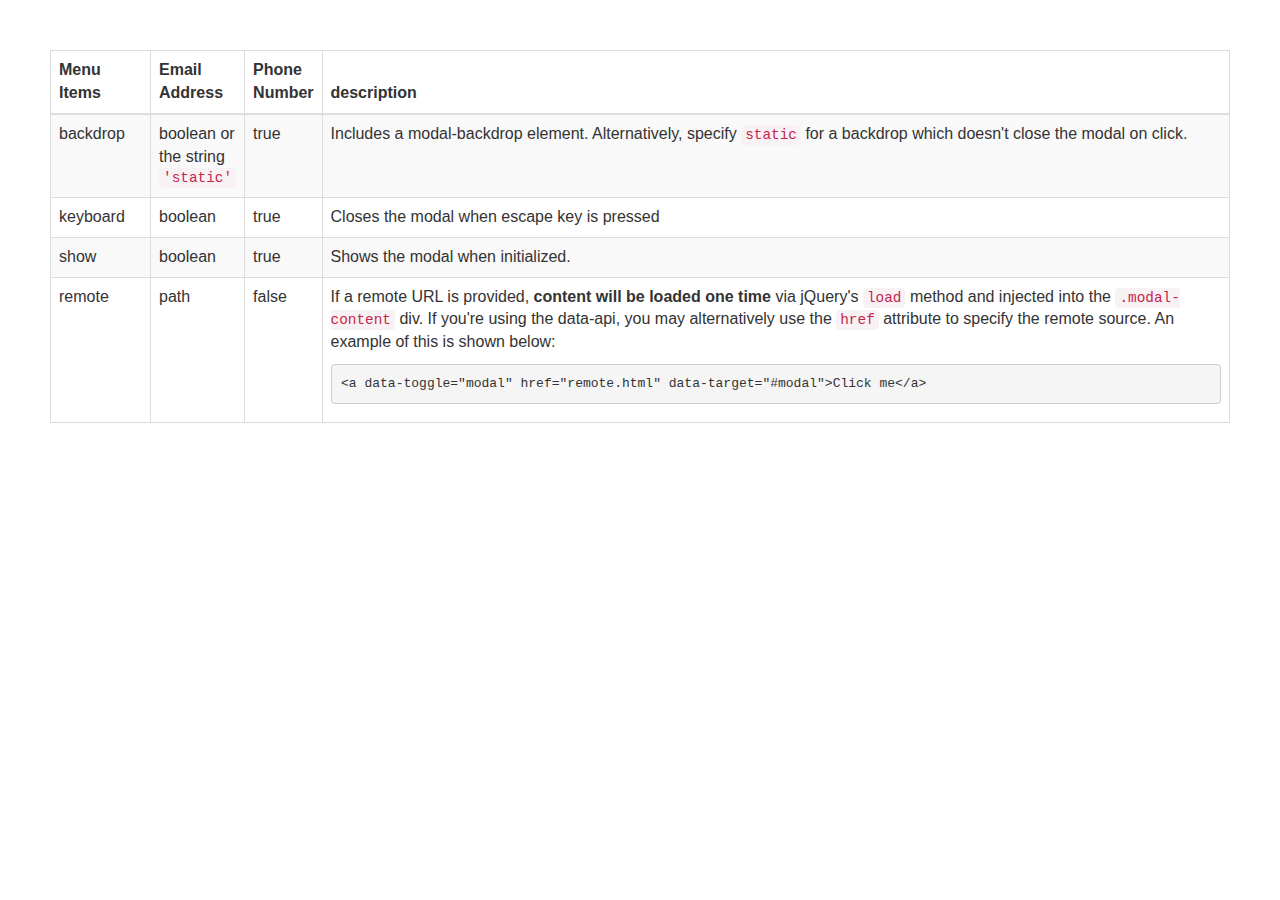
==== order.html @ 1c1fd771 "first commit" ====
<body>
<script src="index.js"></script>
<link href="application.css" rel="stylesheet">

        <div class="table-responsive">
            <table class="table table-bordered table-striped">
                <thead>
                <tr>
                    <th style="width: 100px;">Menu Items</th>
                    <th style="width: 50px;">Email Address</th>
                    <th style="width: 50px;">Phone Number</th>
                    <th>description</th>
                </tr>
                </thead>
                <tbody>
                <tr>
                    <td>backdrop</td>
                    <td>boolean or the string <code>'static'</code></td>
                    <td>true</td>
                    <td>Includes a modal-backdrop element. Alternatively, specify <code>static</code> for a backdrop which doesn't close the modal on click.</td>
                </tr>
                <tr>
                    <td>keyboard</td>
                    <td>boolean</td>
                    <td>true</td>
                    <td>Closes the modal when escape key is pressed</td>
                </tr>
                <tr>
                    <td>show</td>
                    <td>boolean</td>
                    <td>true</td>
                    <td>Shows the modal when initialized.</td>
                </tr>
                <tr>
                    <td>remote</td>
                    <td>path</td>
                    <td>false</td>
                    <td><p>If a remote URL is provided, <strong>content will be loaded one time</strong> via jQuery's <code>load</code> method and injected into the <code>.modal-content</code> div. If you're using the data-api, you may alternatively use the <code>href</code> attribute to specify the remote source. An example of this is shown below:</p>
                        <div class="highlight"><pre><code class="html"><span class="nt">&lt;a</span> <span class="na">data-toggle=</span><span class="s">&quot;modal&quot;</span> <span class="na">href=</span><span class="s">&quot;remote.html&quot;</span> <span class="na">data-target=</span><span class="s">&quot;#modal&quot;</span><span class="nt">&gt;</span>Click me<span class="nt">&lt;/a&gt;</span></code></pre></div>
                    </td>
                </tr>
                </tbody>
            </table>
            </div>
</body>
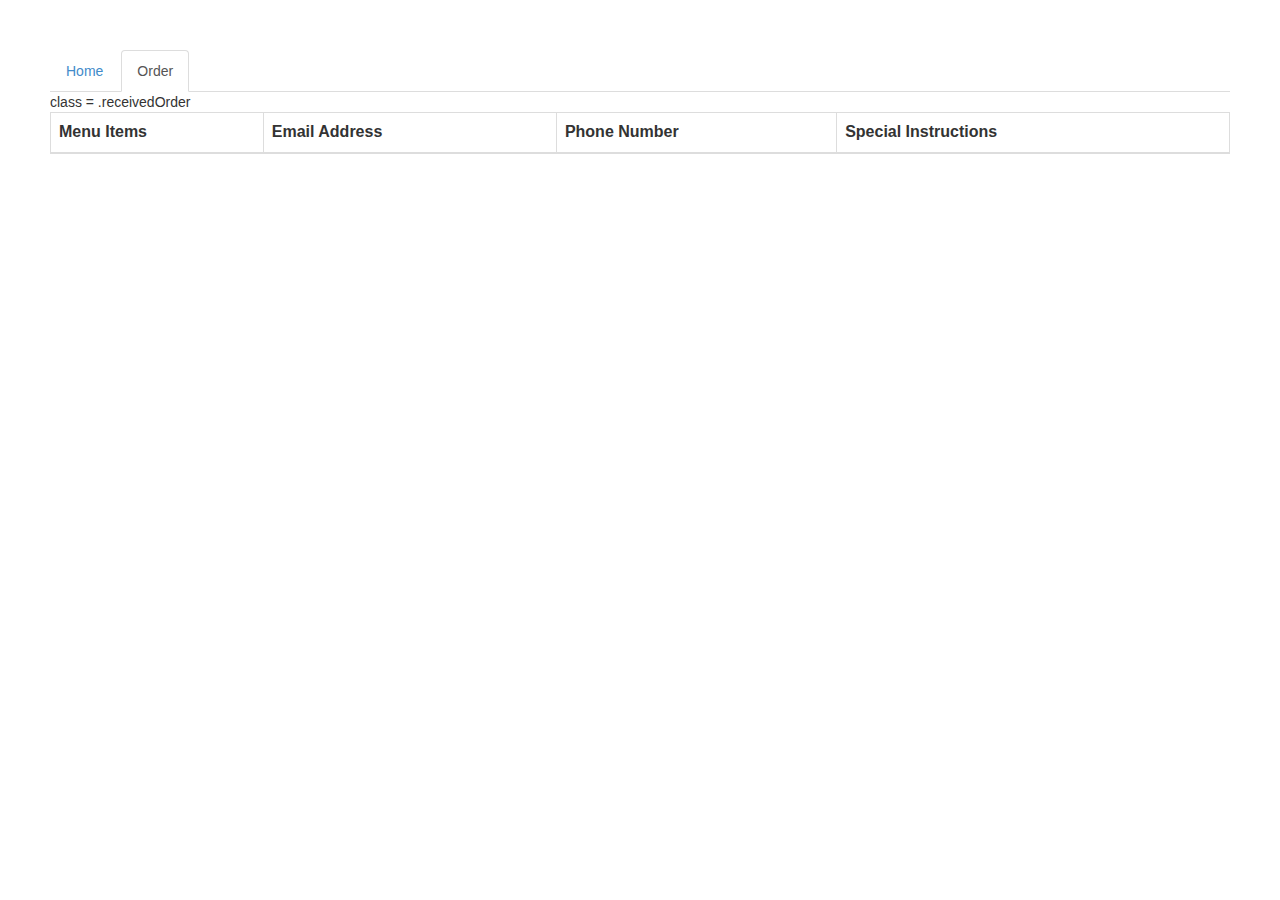
==== commit c317bc78: "styled and order submit to parse is working" ====
--- a/order.html
+++ b/order.html
@@ -1,44 +1,30 @@
 <body>
+
+<link href="application.css" rel="stylesheet">
+<script src="http://www.parsecdn.com/js/parse-1.2.19.min.js"></script>
+<script src="http://code.jquery.com/jquery-1.11.1.js"></script>
 <script src="index.js"></script>
-<link href="application.css" rel="stylesheet">
+<ul class="nav nav-tabs" role="tablist">
+    <li><a href="index.html">Home</a></li>
+
+    <li class="active"><a href="order.html">Order</a></li>
+</ul>
 
         <div class="table-responsive">
             <table class="table table-bordered table-striped">
                 <thead>
                 <tr>
-                    <th style="width: 100px;">Menu Items</th>
+                    <th style="width: 50px;">Menu Items</th>
                     <th style="width: 50px;">Email Address</th>
                     <th style="width: 50px;">Phone Number</th>
-                    <th>description</th>
+                    <th style="width: 100px;">Special Instructions</th>
                 </tr>
                 </thead>
                 <tbody>
                 <tr>
-                    <td>backdrop</td>
-                    <td>boolean or the string <code>'static'</code></td>
-                    <td>true</td>
-                    <td>Includes a modal-backdrop element. Alternatively, specify <code>static</code> for a backdrop which doesn't close the modal on click.</td>
+                    class = .receivedOrder
                 </tr>
-                <tr>
-                    <td>keyboard</td>
-                    <td>boolean</td>
-                    <td>true</td>
-                    <td>Closes the modal when escape key is pressed</td>
-                </tr>
-                <tr>
-                    <td>show</td>
-                    <td>boolean</td>
-                    <td>true</td>
-                    <td>Shows the modal when initialized.</td>
-                </tr>
-                <tr>
-                    <td>remote</td>
-                    <td>path</td>
-                    <td>false</td>
-                    <td><p>If a remote URL is provided, <strong>content will be loaded one time</strong> via jQuery's <code>load</code> method and injected into the <code>.modal-content</code> div. If you're using the data-api, you may alternatively use the <code>href</code> attribute to specify the remote source. An example of this is shown below:</p>
-                        <div class="highlight"><pre><code class="html"><span class="nt">&lt;a</span> <span class="na">data-toggle=</span><span class="s">&quot;modal&quot;</span> <span class="na">href=</span><span class="s">&quot;remote.html&quot;</span> <span class="na">data-target=</span><span class="s">&quot;#modal&quot;</span><span class="nt">&gt;</span>Click me<span class="nt">&lt;/a&gt;</span></code></pre></div>
-                    </td>
-                </tr>
+
                 </tbody>
             </table>
             </div>
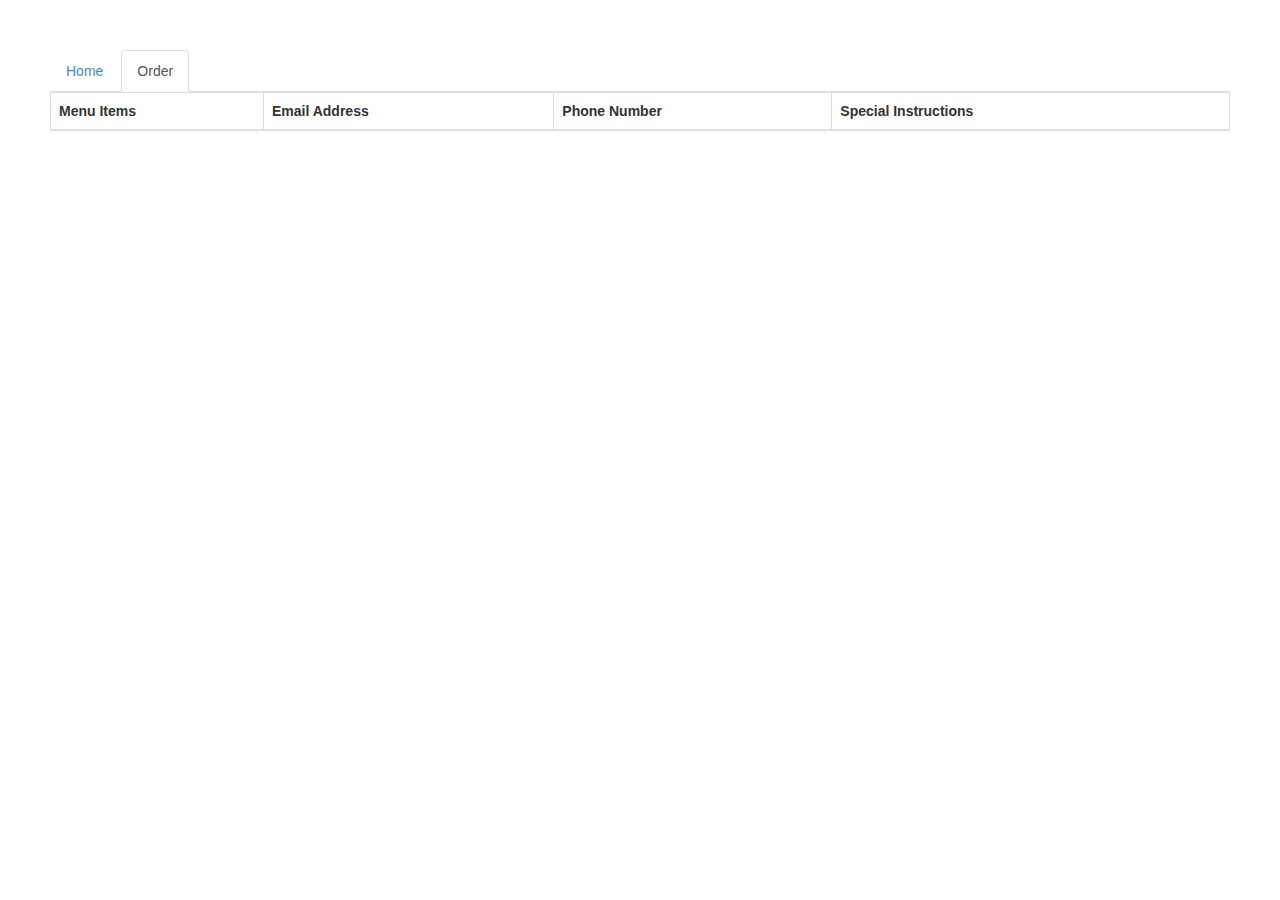
==== commit eed5e74a: "Up and running optimally" ====
--- a/order.html
+++ b/order.html
@@ -1,9 +1,25 @@
+<!DOCTYPE html>
+<html>
+<head lang="en">
+    <meta charset="UTF-8">
+    <title>The best application to disover good places to eat, great restaraunts, food with high ratings, and easily place orders.</title>
+    <meta http-equiv="X-UA-Compatible" content="IE=edge"/>
+    <meta name="viewport" content="width=device-width, initial-scale=1"/>
+    <link href="application.css" rel="stylesheet">
+    <script src="http://www.parsecdn.com/js/parse-1.2.19.min.js"></script>
+    <script src="http://code.jquery.com/jquery-1.11.1.js"></script>
+    <script src="jquery.tinysort.js"></script>
+    <script src="index.js"></script>
+    <!-- <script src="cdnjs.cloudflare.com/ajax/libs/chosen/1.1.0/chosen.jquery.min.js"></script> -->
+
+    <title>Order Title</title>
+</head>
+
+
+
 <body>
 
-<link href="application.css" rel="stylesheet">
-<script src="http://www.parsecdn.com/js/parse-1.2.19.min.js"></script>
-<script src="http://code.jquery.com/jquery-1.11.1.js"></script>
-<script src="index.js"></script>
+
 <ul class="nav nav-tabs" role="tablist">
     <li><a href="index.html">Home</a></li>
 
@@ -15,17 +31,16 @@
                 <thead>
                 <tr>
                     <th style="width: 50px;">Menu Items</th>
-                    <th style="width: 50px;">Email Address</th>
+                    <th id="tinySort" style="width: 50px;">Email Address</th>
                     <th style="width: 50px;">Phone Number</th>
                     <th style="width: 100px;">Special Instructions</th>
                 </tr>
                 </thead>
                 <tbody>
-                <tr>
-                    class = .receivedOrder
-                </tr>
 
                 </tbody>
             </table>
             </div>
-</body>+</body>
+
+</html>